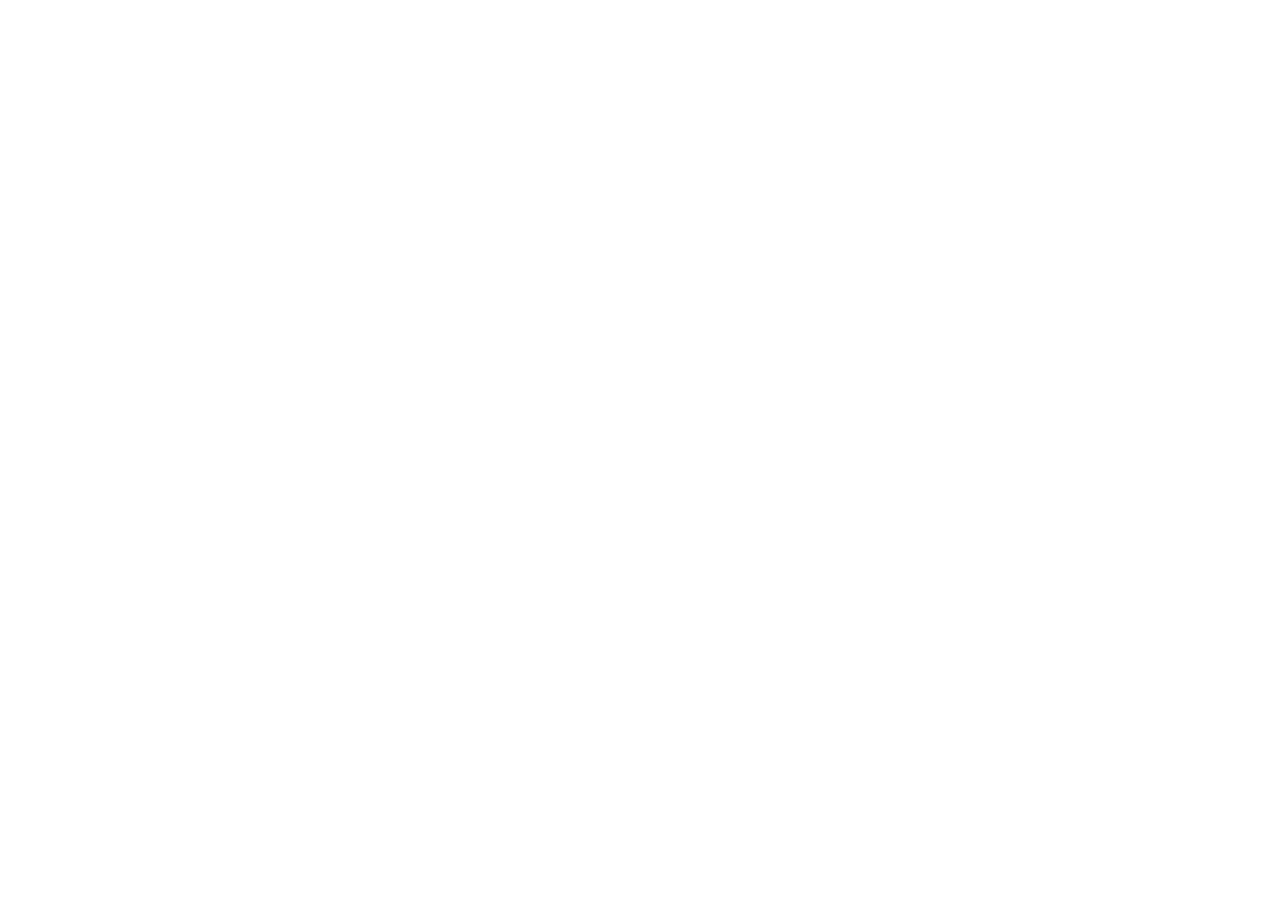
==== index.html @ 7c5552b9 "Updated" ====
<!doctype html>
<html lang="en">
  <head>
    <meta charset="UTF-8" />
    <meta name="viewport" content="width=device-width, initial-scale=1.0" />
    <title>Hello world</title>
  </head>
  <body></body>
</html>
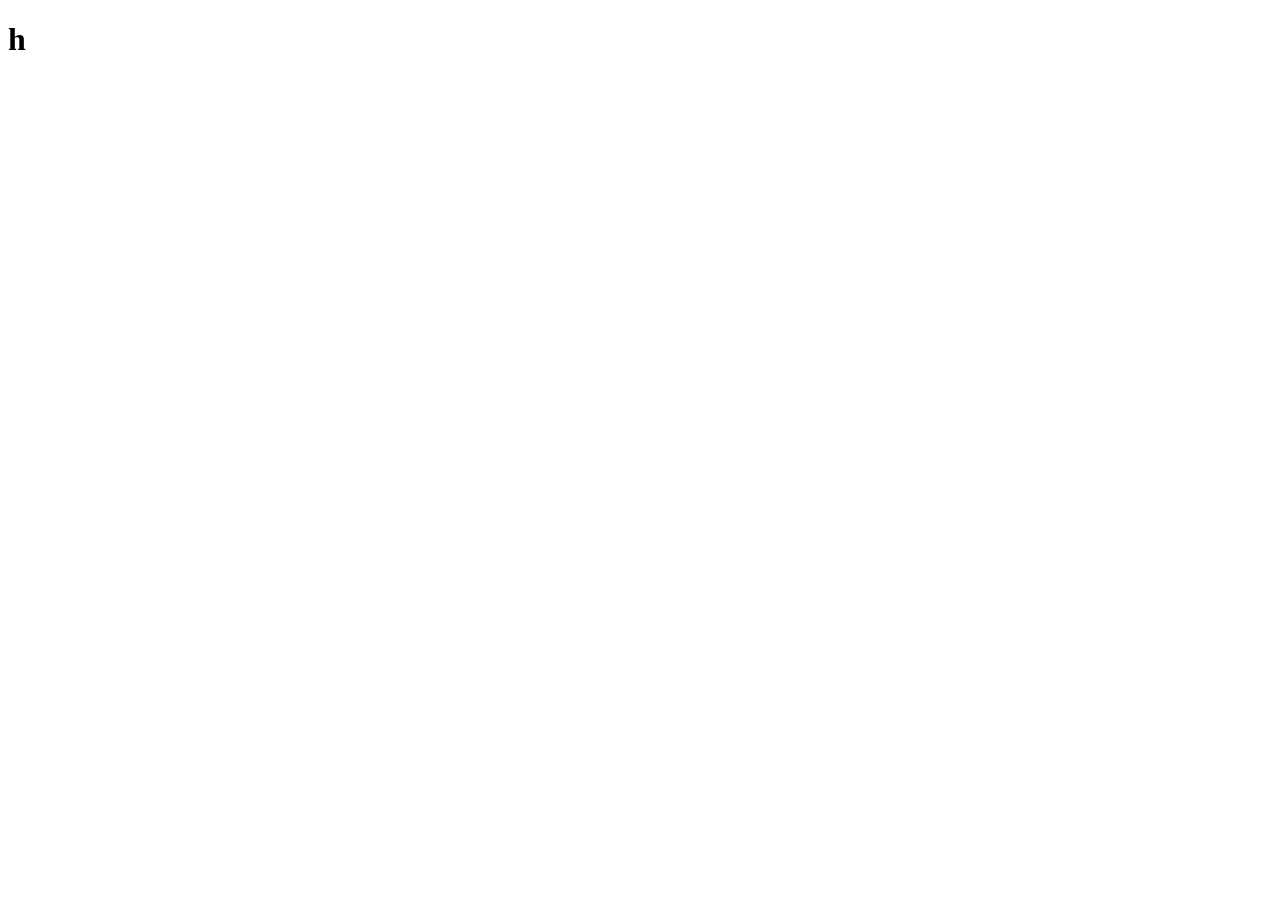
==== commit e5bfe6c7: "update" ====
--- a/index.html
+++ b/index.html
@@ -5,5 +5,7 @@
     <meta name="viewport" content="width=device-width, initial-scale=1.0" />
     <title>Hello world</title>
   </head>
-  <body></body>
+  <body>
+    <h1>h</h1>
+  </body>
 </html>
